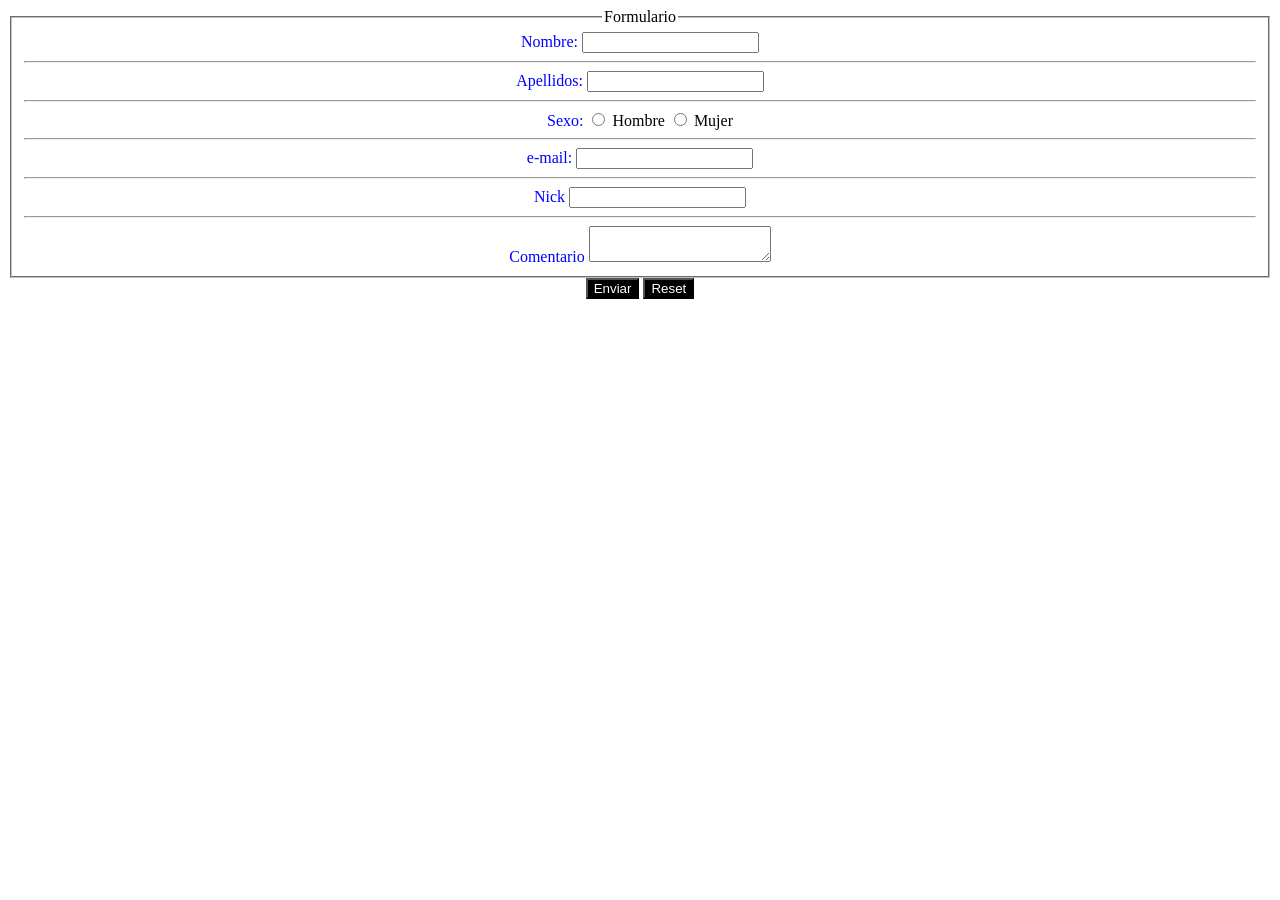
==== 1-formulario/index.html @ 4be4e5f7 "añado css" ====
<!DOCTYPE html>
<html lang="en">

<head>
    <meta charset="UTF-8">
    <meta name="viewport" content="width=device-width, initial-scale=1.0">
    <title>Document</title>
    <link rel="stylesheet" href="style.css">
</head>

<body>
    <form action="POST">
        <fieldset>
            <legend>Formulario</legend>
            <label for="nombre">Nombre:</label>
            <input type="text" id="nombre">
            <hr>
            <label for="apellidos">Apellidos:</label>
            <input type="text" id="apellidos">
            <hr>
            <label for="sexo">Sexo:</label>
            <input type="radio" id="hombre" name="sexo" value="hombre"> Hombre
            <input type="radio" id="mujer" name="sexo" value="mujer"> Mujer
            <hr>
            <label for="mail">e-mail:</label>
            <input type="text" id="mail">
            <hr>
            <label for="nick">Nick</label>
            <input type="text" id="nick">
            <hr>
            <label for="comentario">Comentario</label>
            <textarea name="comentario" id="comentario"></textarea>
        </fieldset>
        <button type="submit">Enviar</button>
        <button type="reset">Reset</button>
    </form>
</body>

</html>
---- 1-formulario/style.css ----
body {
    text-align: center;
}

label {
    color: blue;
 }

button {
    color: white;
    background-color: black;
}
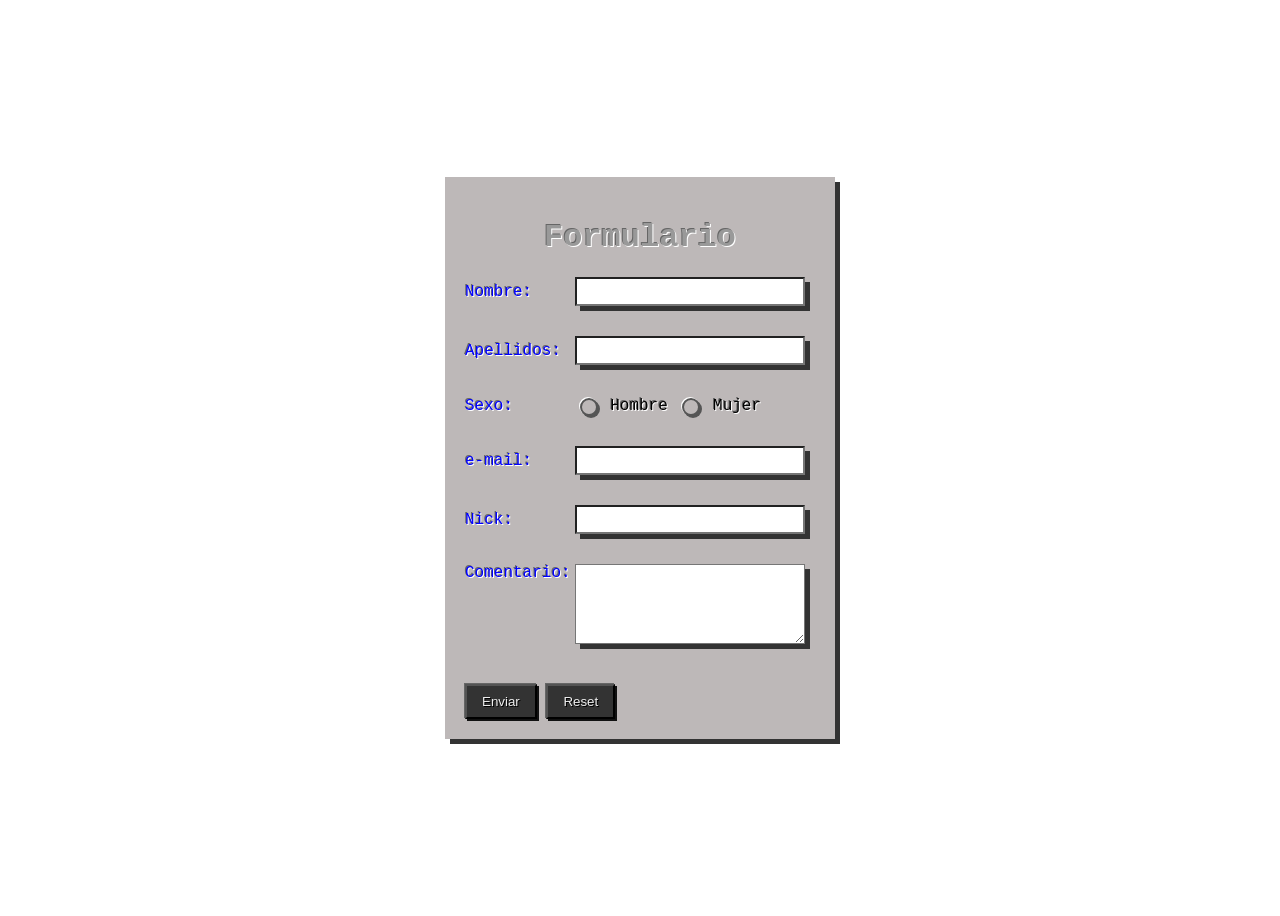
==== commit 332f0812: "esqueomorfismo" ====
--- a/1-formulario/index.html
+++ b/1-formulario/index.html
@@ -10,8 +10,7 @@
 
 <body>
     <form action="POST">
-        <fieldset>
-            <legend>Formulario</legend>
+        <h1>Formulario</h1>
             <label for="nombre">Nombre:</label>
             <input type="text" id="nombre">
             <hr>
@@ -25,12 +24,12 @@
             <label for="mail">e-mail:</label>
             <input type="text" id="mail">
             <hr>
-            <label for="nick">Nick</label>
+            <label for="nick">Nick:</label>
             <input type="text" id="nick">
             <hr>
-            <label for="comentario">Comentario</label>
+            <label for="comentario">Comentario:</label>
             <textarea name="comentario" id="comentario"></textarea>
-        </fieldset>
+            <hr>
         <button type="submit">Enviar</button>
         <button type="reset">Reset</button>
     </form>
--- a/1-formulario/style.css
+++ b/1-formulario/style.css
@@ -1,12 +1,84 @@
 body {
+    display: flex;
+    justify-content: center;
+    align-items: center;
+    min-height: 100vh;
+    background-color: #ffffff;
+    font-family: 'Courier New', Courier, monospace;
+}
+
+form {
+    background-color: #bdb8b8;
+    box-shadow: 5px 5px 0px 0px #333333;
+    padding: 20px;
+    width: 350px;
+    text-shadow:
+        1px 1px 0px #ffffff,
+        -1px -1px 0px #666666;
+    
+}
+
+h1 {
     text-align: center;
+    color: #999999;
+    text-shadow:
+        1px 1px 0px #ffffff,
+        -1px -1px 0px #666666;
+}
+
+hr {
+    border: 0;
+    margin: 15px 0;
 }
 
 label {
     color: blue;
- }
+    display: inline-block;
+    width: 100px;
+}
+
+input[type="text"],
+textarea {
+    box-shadow: 5px 5px 0px 0px #333333;
+    padding: 5px;
+    box-sizing: border-box;
+    width: 230px;
+}
+
+input[type="radio"] {
+    appearance: none;
+    width: 18px;
+    height: 18px;
+    border: 2px solid #555;
+    border-radius: 50%;
+    background-color: #bdb8b8;
+    box-shadow:
+        2px 2px 0px #555,
+        -1px -1px 0px #ffffff;
+    vertical-align: middle;
+}
+
+input[type="radio"]:checked {
+    background-color: #333333;
+    box-shadow:
+        inset 2px 2px 0px #111111,
+        inset -1px -1px 0px #777777;
+}
+
+textarea {
+    height: 80px;
+    vertical-align: top;
+}
 
 button {
     color: white;
-    background-color: black;
+    margin-top: 10px;
+    padding: 8px 15px;
+    cursor: pointer;
+    color: #eeeeee;
+    background-color: #333333;
+    text-shadow: 1px 1px 0px #000000;
+    box-shadow:
+        2px 2px 0px #111111,
+        -1px -1px 0px #666666;
 }
